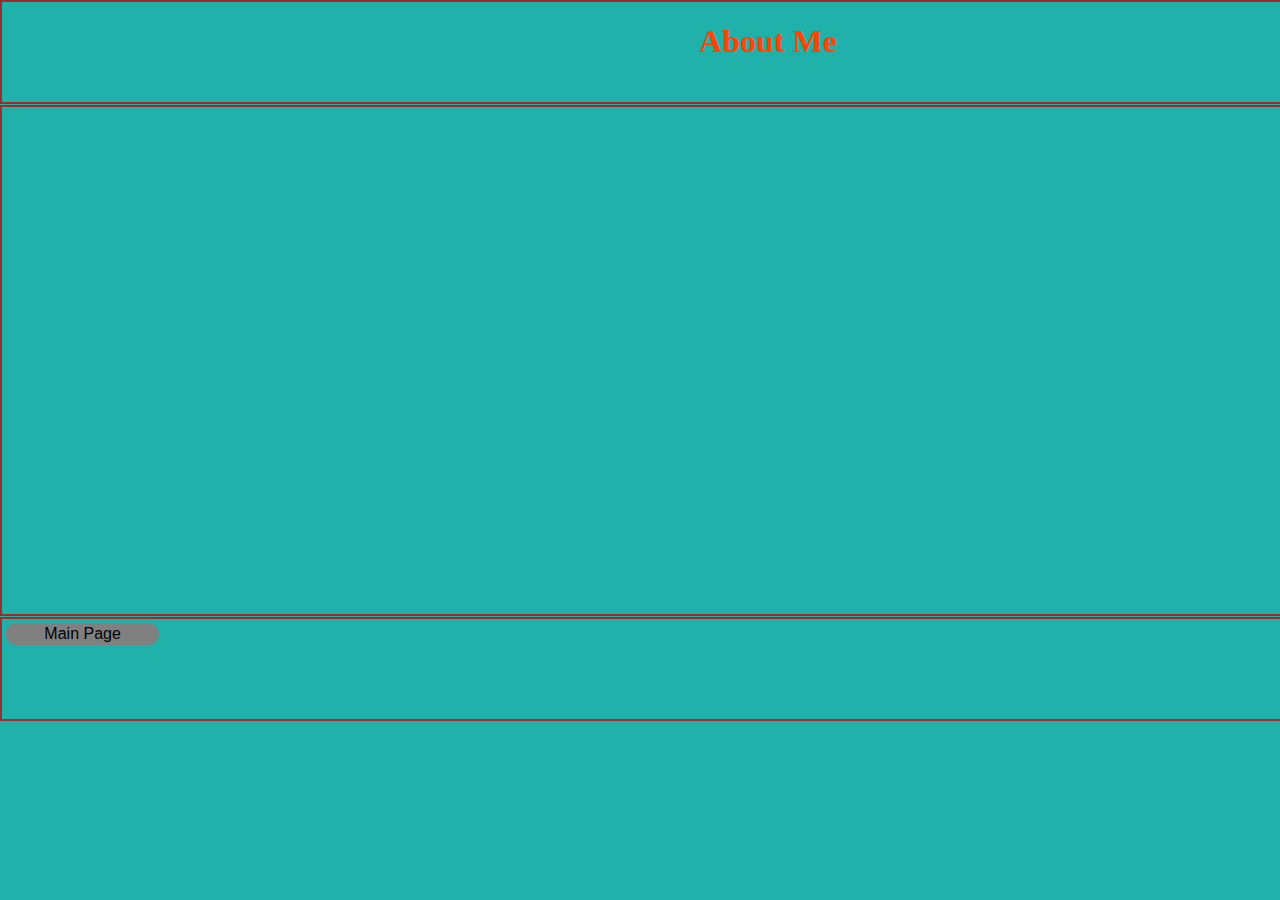
==== aboutme.html @ 7cc6f8c1 "Added blank AboutMe and Contact pages" ====
<!DOCTYPE html>
<html lang="en">
<head>
    <meta charset="UTF-8">
    <link rel="stylesheet" type="text/css" href="main.css">
    <title>About Me</title>
</head>
<body>
    <div class = "headDiv">
       <h1>
            <b>About Me</b>
        </h1> 
    </div>
    <div class = "bodyDiv">
    </div>
    <div class = "footDiv btn-group">
        <a href='index.html'><button class="button">Main Page</button></a>
    </div>
</body>
</html>
---- main.css ----
* { 
    background-color: lightseagreen;
}

.headDiv {
    border: 2px outset black;
    border-style: solid;
    border-color: brown;
    position: fixed;
    width: 1532px;
    top: 0px;
    height: 100px;
    left: 0px;
}

.bodyDiv {
    border: 2px outset black;
    border-style: solid;
    border-color: brown;
    position: fixed;
    width: 1532px;
    top: 105px;
    height: 507px;
    left: 0px;
}

.footDiv {
    border: 2px outset black;
    border-style: solid;
    border-color: brown;
    position: fixed;
    width: 1532px;
    top: 617px;
    height: 100px;
    left: 0px;
}
h1 {
text-align: center;
color: orangered;
}

p {
    font-size: 24px;
    text-align: center;
    }

.btn-group button{
    border: thick;
    border-color: red;
    cursor: pointer;
    float: left;
    padding: 2px;
    margin: 4px;
    font-size: 16px;
    }

.button{
    background-color: grey;
    border-radius: 12px;
    border: thin;
    color: black;
    padding: 10px;
    text-align: center;
    font-size: 6px;
    margin: 4px;
    width: 10%;
}
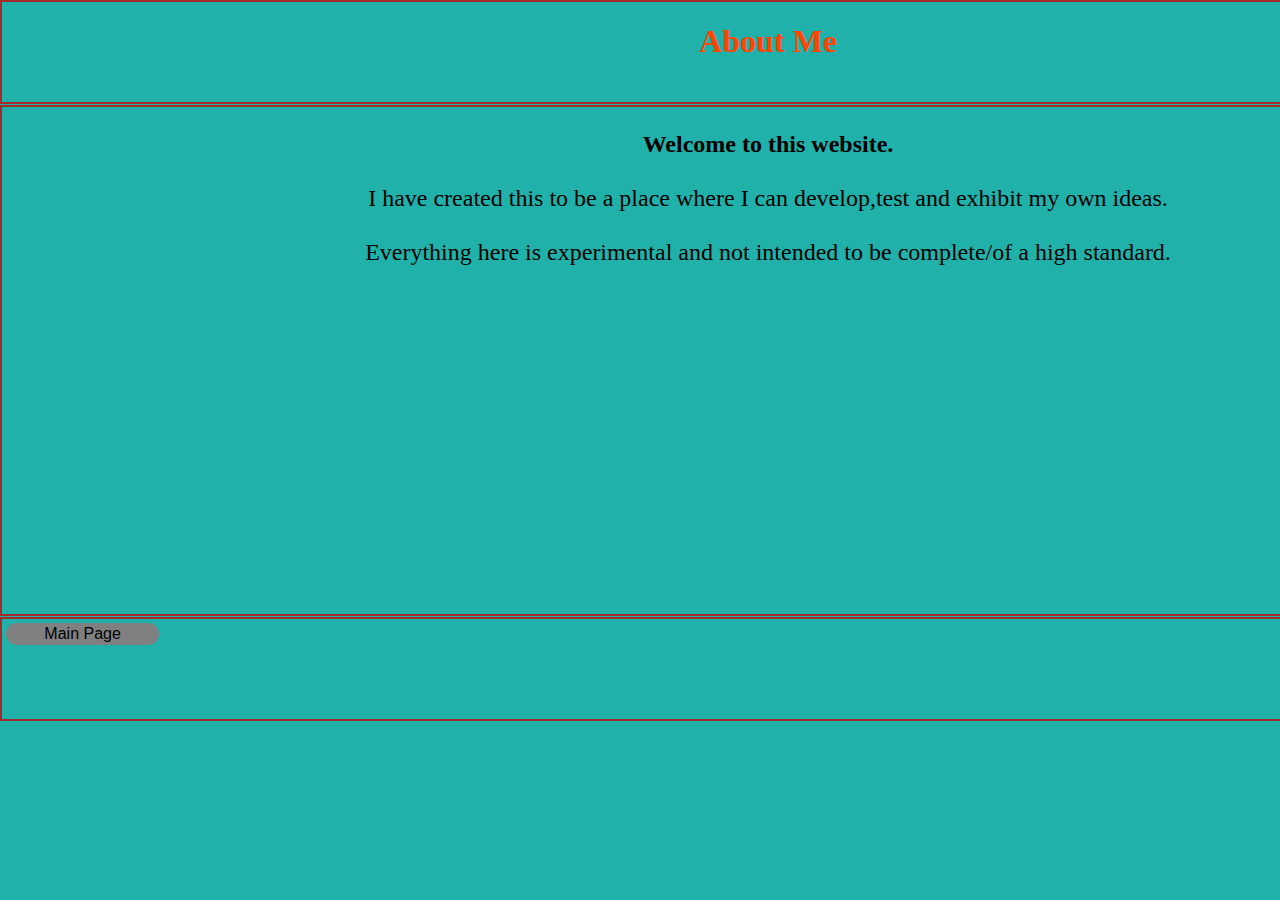
==== commit a74d583c: "Removed spurious coding and checked mp4 run from YT." ====
--- a/aboutme.html
+++ b/aboutme.html
@@ -12,6 +12,11 @@
         </h1> 
     </div>
     <div class = "bodyDiv">
+        <p>
+        <b>Welcome to this website.</b>
+        <br><br>I have created this to be a place where I can develop,test and exhibit my own ideas.
+        <br><br>Everything here is experimental and not intended to be complete/of a high standard.
+    </p>
     </div>
     <div class = "footDiv btn-group">
         <a href='index.html'><button class="button">Main Page</button></a>
--- a/main.css
+++ b/main.css
@@ -24,6 +24,17 @@
     left: 0px;
 }
 
+.vidDiv {
+    border: 2px outset black;
+    border-style: solid;
+    border-color: brown;
+    position: fixed;
+    width: 1532px;
+    top: 105px;
+    height: 507px;
+    left: 0;
+}
+
 .footDiv {
     border: 2px outset black;
     border-style: solid;
@@ -34,6 +45,7 @@
     height: 100px;
     left: 0px;
 }
+
 h1 {
 text-align: center;
 color: orangered;
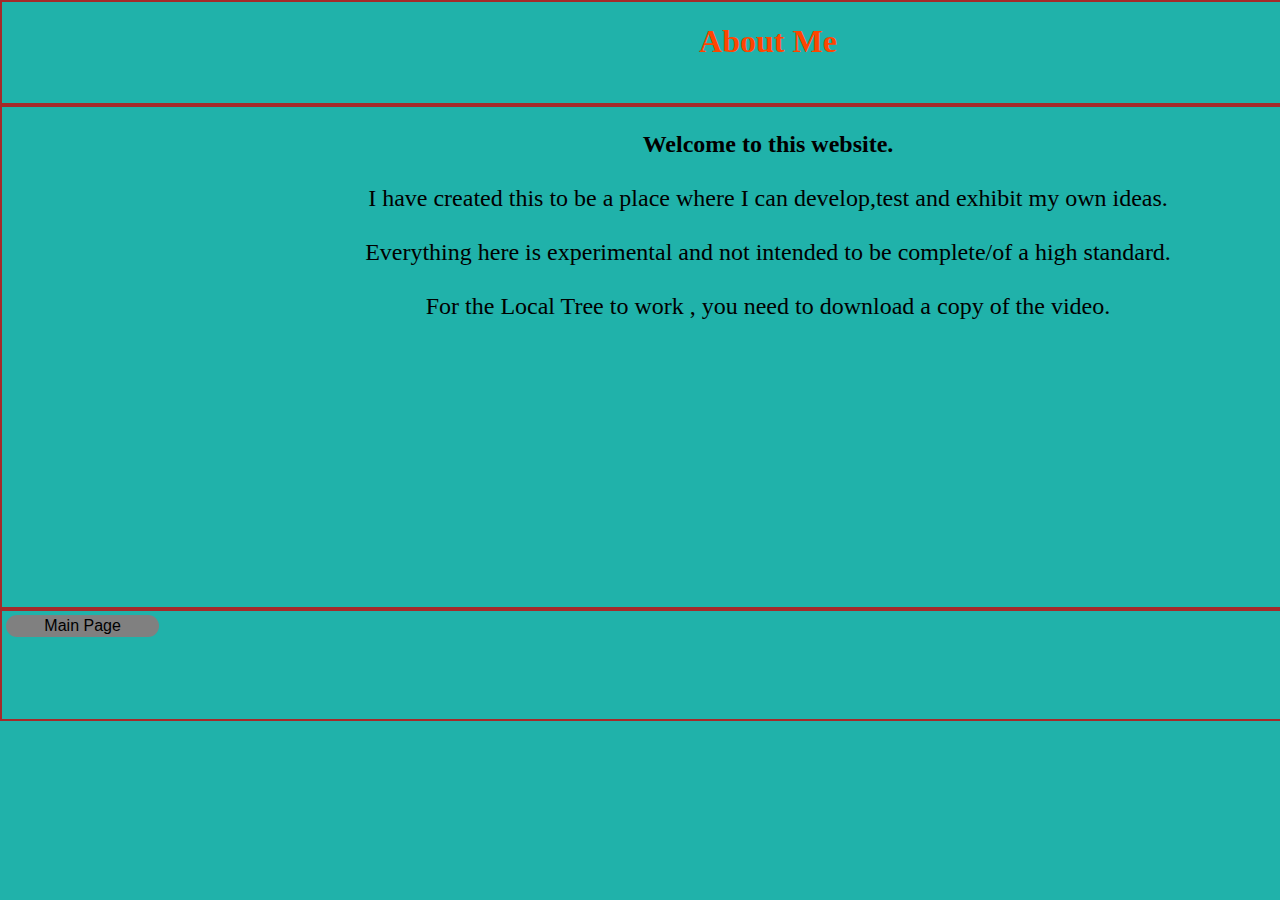
==== commit 942cc1af: "Updated ABOUTME and re-styled both video pages." ====
--- a/aboutme.html
+++ b/aboutme.html
@@ -16,6 +16,7 @@
         <b>Welcome to this website.</b>
         <br><br>I have created this to be a place where I can develop,test and exhibit my own ideas.
         <br><br>Everything here is experimental and not intended to be complete/of a high standard.
+        <br><br>For the Local Tree to work , you need to download a copy of the video.
     </p>
     </div>
     <div class = "footDiv btn-group">
--- a/main.css
+++ b/main.css
@@ -9,7 +9,7 @@
     position: fixed;
     width: 1532px;
     top: 0px;
-    height: 100px;
+    height: 101px;
     left: 0px;
 }
 
@@ -20,19 +20,19 @@
     position: fixed;
     width: 1532px;
     top: 105px;
-    height: 507px;
+    height: 500px;
     left: 0px;
 }
 
 .vidDiv {
     border: 2px outset black;
     border-style: solid;
-    border-color: brown;
+    border-color: lightseagreen;
     position: fixed;
-    width: 1532px;
+    width:  668px;   /* 1532px; */
     top: 105px;
-    height: 507px;
-    left: 0;
+    height: 500px;
+    left: 361px;                 /* was 361 */
 }
 
 .footDiv {
@@ -41,8 +41,8 @@
     border-color: brown;
     position: fixed;
     width: 1532px;
-    top: 617px;
-    height: 100px;
+    top: 609px;
+    height: 108px;
     left: 0px;
 }
 
